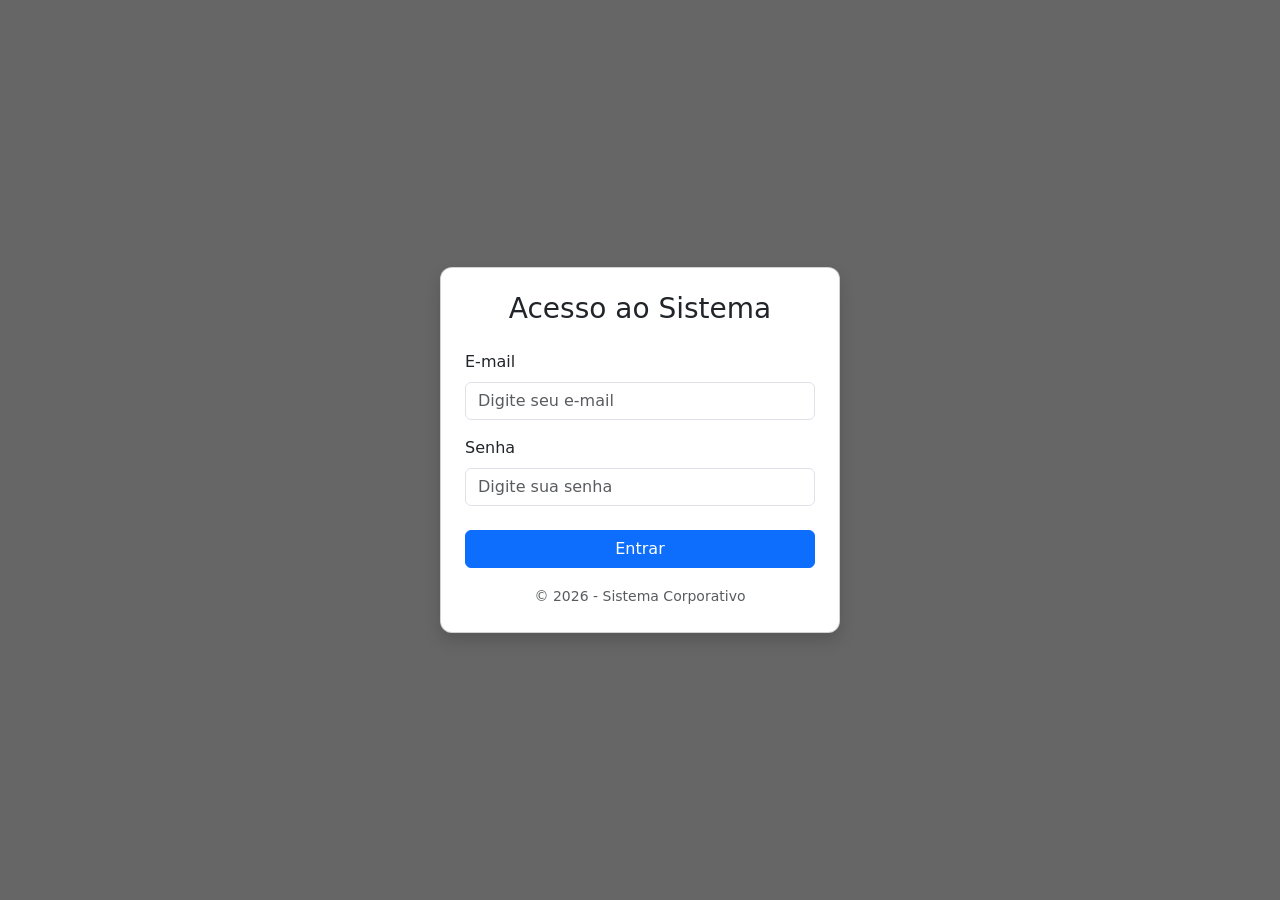
==== src/login.html @ 25bf04d6 "criado a pagina de login" ====
<!DOCTYPE html>
<html lang="pt-BR">
<head>
    <meta charset="UTF-8">
    <title>Login</title>

    <!-- Bootstrap CSS -->
    <link href="https://cdn.jsdelivr.net/npm/bootstrap@5.3.2/dist/css/bootstrap.min.css" rel="stylesheet">

    <link rel="stylesheet" href="/src/css/login.css">
</head>
<body>

    <div class="card shadow login-card">
        <div class="card-body p-4">
            <h3 class="text-center mb-4">Acesso ao Sistema</h3>

            <form method="post" action="#">
                <div class="mb-3">
                    <label for="email" class="form-label">E-mail</label>
                    <input type="email" id="email" class="form-control" placeholder="Digite seu e-mail" required>
                </div>

                <div class="mb-3">
                    <label for="senha" class="form-label">Senha</label>
                    <input type="password" id="senha" class="form-control" placeholder="Digite sua senha" required>
                </div>

                <div class="d-grid mt-4">
                    <button type="submit" class="btn btn-primary" id="btnLogin">
                        Entrar
                    </button>
                </div>
            </form>

            <div class="text-center mt-3">
                <small class="text-muted">
                    © 2026 - Sistema Corporativo
                </small>
            </div>
        </div>
    </div>
    <script src="/src/script/login.js"></script>
</body>
</html>
---- src/css/login.css ----
body {
            min-height: 100vh;
            background: linear-gradient(
                rgba(0, 0, 0, 0.6),
                rgba(0, 0, 0, 0.6)
            ),
            url("https://images.unsplash.com/photo-1521737604893-d14cc237f11d") no-repeat center center;
            background-size: cover;
            display: flex;
            align-items: center;
            justify-content: center;
        }

        .login-card {
            max-width: 400px;
            width: 100%;
            border-radius: 12px;
        }
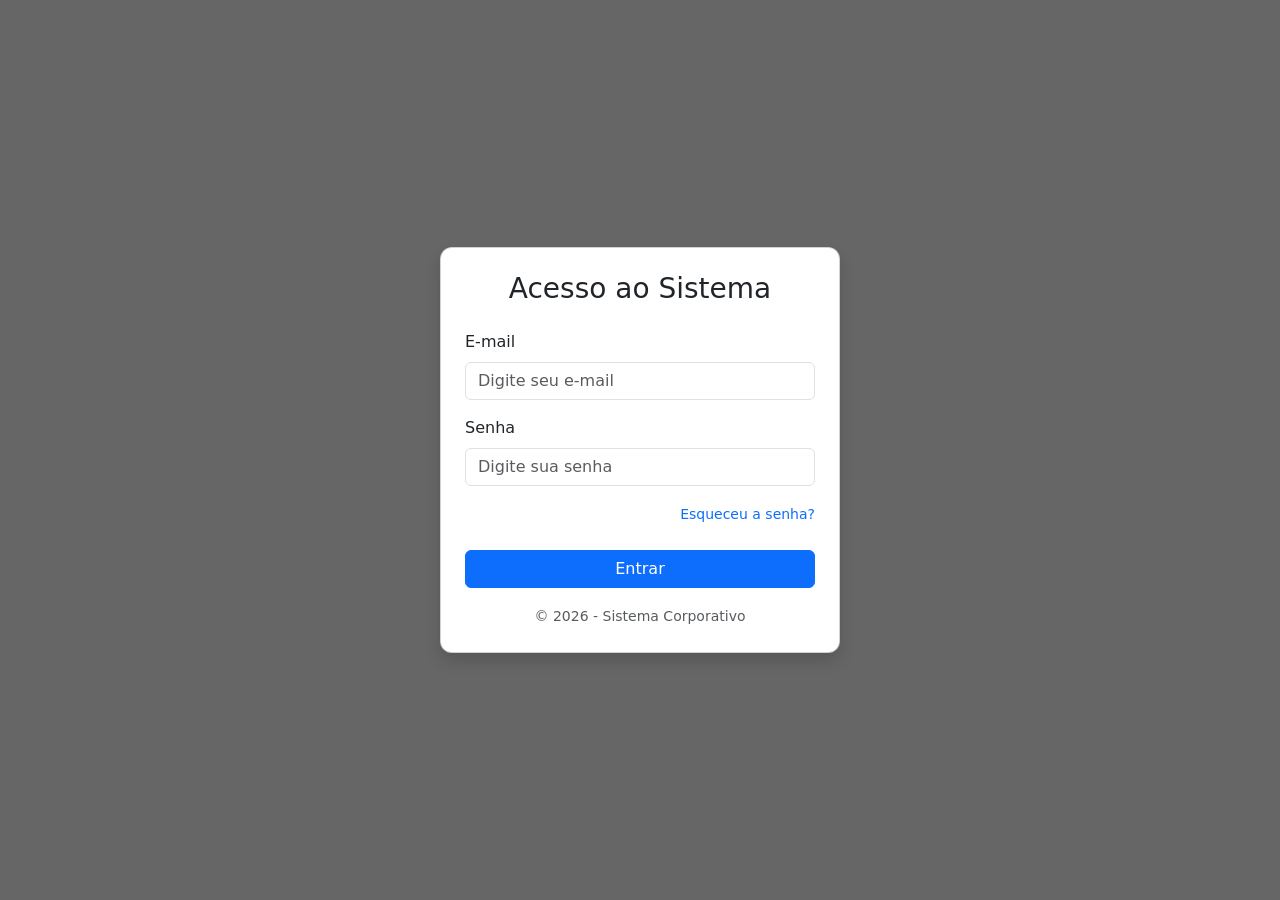
==== commit 72af7590: "feito alterações de esqueceu minha senha e a função Cadastro para que não haja const global" ====
--- a/src/login.html
+++ b/src/login.html
@@ -26,6 +26,13 @@
                     <input type="password" id="senha" class="form-control" placeholder="Digite sua senha" required>
                 </div>
 
+                <!-- Esqueceu a senha -->
+                <div class="text-end mb-3">
+                    <a href="#" class="text-decoration-none small">
+                        Esqueceu a senha?
+                    </a>
+                </div>
+
                 <div class="d-grid mt-4">
                     <button type="submit" class="btn btn-primary" id="btnLogin">
                         Entrar
@@ -40,6 +47,7 @@
             </div>
         </div>
     </div>
+
     <script src="/src/script/login.js"></script>
 </body>
-</html>
+</html>
